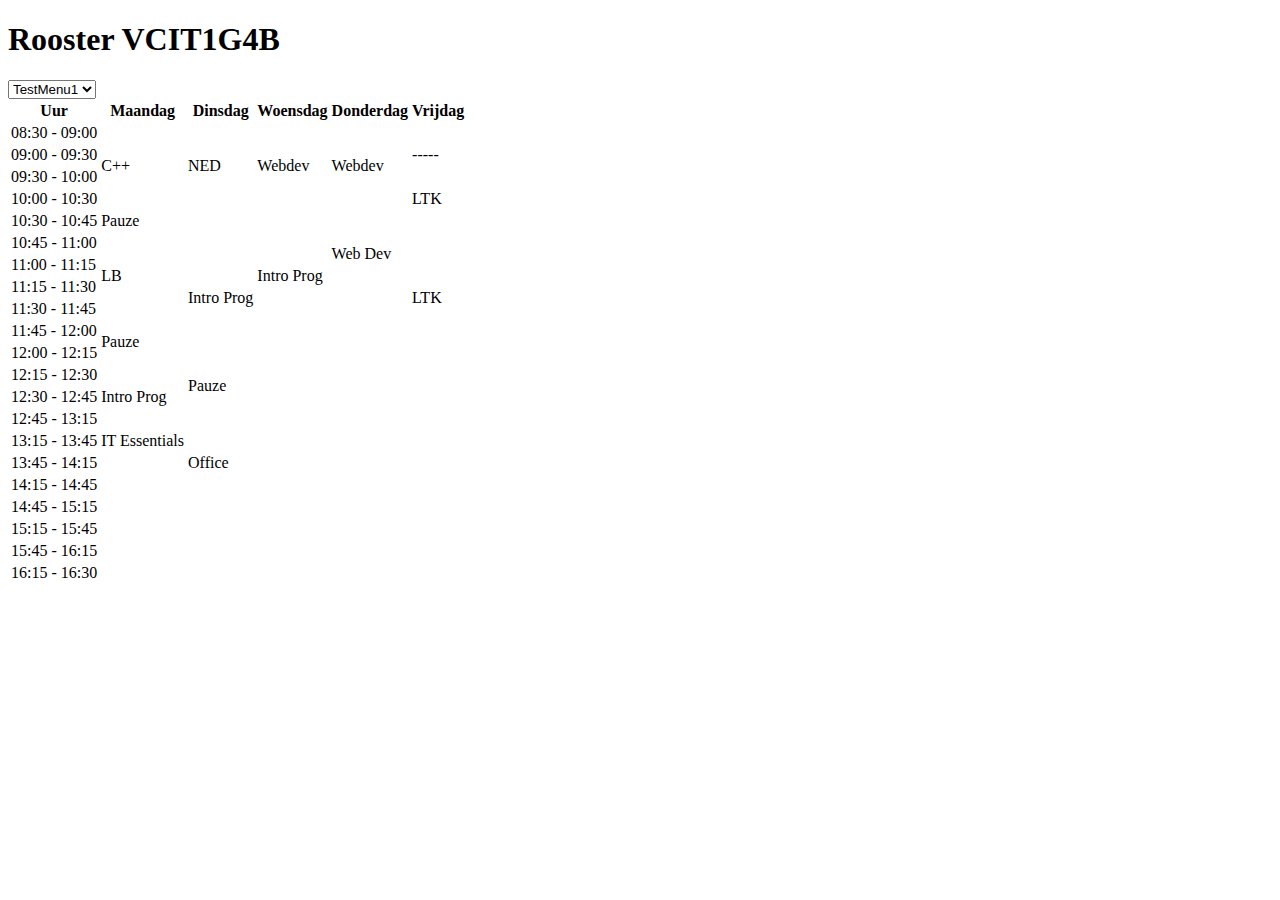
==== rooster/rooster.html @ 37837ca9 "Update rooster.html" ====
<!DOCTYPE html>

<html>

<head>
  <link rel="stylesheet" type="text/css" href="rooster.css">
</head>

<body>

  <article>
    <h1>Rooster VCIT1G4B</h1>
  </article>

  <select class="optionMenu">
    <option>TestMenu1</option>
    <option>TestMenu2</option>
    <option>TestMenu3</option>
  </select>

  <table>
    <tr>
      <th id="Uur">Uur</th><th class="day">Maandag</th><th class="day">Dinsdag</th><th class="day">Woensdag</th><th class="day">Donderdag</th><th class="day">Vrijdag</th>
    </tr>
    <tr>
      <td class="time">08:30 - 09:00</td><td rowspan="4">C++</td><td rowspan="4">NED</td><td rowspan="4">Webdev</td><td rowspan="4">Webdev</td><td rowspan="3"> ----- </td>
    </tr>
    <tr>
      <td class="time">09:00 - 09:30</td>
    </tr>
    <tr>
      <td class="time">09:30 - 10:00</td>
    </tr>
    <tr>
      <td class="time">10:00 - 10:30</td><td>LTK</td>
    </tr>
    <tr>
      <td class="time">10:30 - 10:45</td><td colspan="5" class="noles">Pauze</td>
    </tr>
    <tr>
      <td class="time">10:45 - 11:00</td><td rowspan="4">LB</td><td rowspan="6">Intro Prog</td><td rowspan="4">Intro Prog</td><td rowspan="2">Web Dev</td><td rowspan="6">LTK</td>
    </tr>
    <tr>
      <td class="time">11:00 - 11:15</td>
    </tr>
    <tr>
      <td class="time">11:15 - 11:30</td>
    </tr>
    <tr>
      <td class="time">11:30 - 11:45</td>
    </tr>
    <tr>
      <td class="time">11:45 - 12:00</td><td rowspan="2" class="noles">Pauze</td>
    </tr>
    <tr>
      <td class="time">12:00 - 12:15</td>
    </tr>
    <tr>
      <td class="time">12:15 - 12:30</td><td rowspan="3">Intro Prog</td><td rowspan="2" class="noles">Pauze</td>
    </tr>
    <tr>
      <td class="time">12:30 - 12:45</td>
    </tr>
    <tr>
      <td class="time">12:45 - 13:15</td><td rowspan="5">Office</td>
    </tr>
    <tr>
      <td class="time">13:15 - 13:45</td><td>IT Essentials</td>
    </tr>
    <tr>
      <td class="time">13:45 - 14:15</td>
    </tr>
    <tr>
      <td class="time">14:15 - 14:45</td>
    </tr>
    <tr>
      <td class="time">14:45 - 15:15</td>
    </tr>
    <tr>
      <td class="time">15:15 - 15:45</td>
    </tr>
    <tr>
      <td class="time">15:45 - 16:15</td>
    </tr>
    <tr>
      <td class="time">16:15 - 16:30</td>
    </tr>


  </table>

</body>

</html>
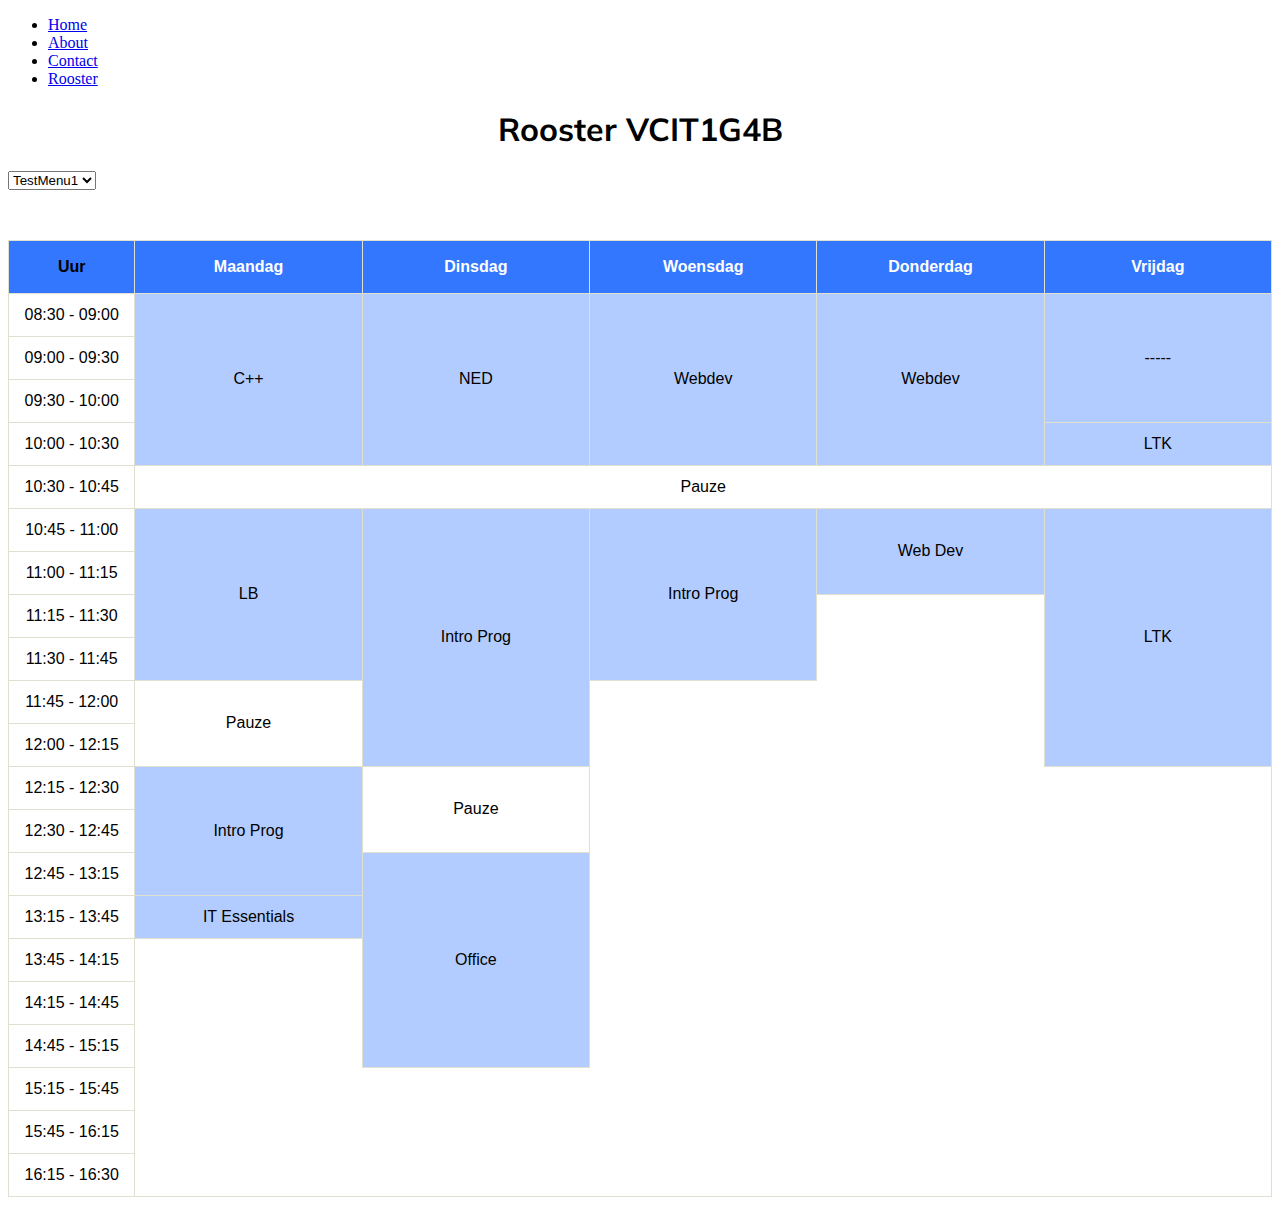
==== commit 1cdf0873: "Update rooster.html" ====
--- a/rooster/rooster.html
+++ b/rooster/rooster.html
@@ -7,6 +7,13 @@
 </head>
 
 <body>
+  
+  <ul class="menu">
+    <li><a href="index.html" class="menuText">Home</a></li>
+    <li><a href="about/about.html" class="menuText">About</a></li>
+    <li><a href="contact/contact.html" class="menuText">Contact</a></li>
+    <li><a href="rooster/rooster.html" class="menuText"  id="active">Rooster</a></li>
+  </ul>
 
   <article>
     <h1>Rooster VCIT1G4B</h1>
--- a/rooster/rooster.css
+++ b/rooster/rooster.css
@@ -0,0 +1,48 @@
+@import url('https://fonts.googleapis.com/css?family=Muli');
+
+th {
+  font-size: 16px;
+  font-family: "Lucida Console", Arial, sans-serif;
+  height: 50px;
+  background-color: #3377ff;
+  color: white;
+}
+
+td {
+  font-size: 16px;
+  font-family: "Lucida Console", Arial, sans-serif;
+  height: 40px;
+  background-color: #b3ccff;
+}
+
+table {
+  border-collapse: collapse;
+  width: 100%;
+  margin-top: 50px;
+}
+
+table, th, td {
+  border: 1px solid #e0e0d1;
+  text-align: center;
+}
+
+h1 {
+  text-align: center;
+  font-family: 'Muli', sans-serif;
+}
+
+#Uur {
+  color: black;
+}
+
+.noles {
+  background-color: white;
+}
+
+.time {
+  background-color: white;
+}
+
+.day {
+  width: 18%;
+}
